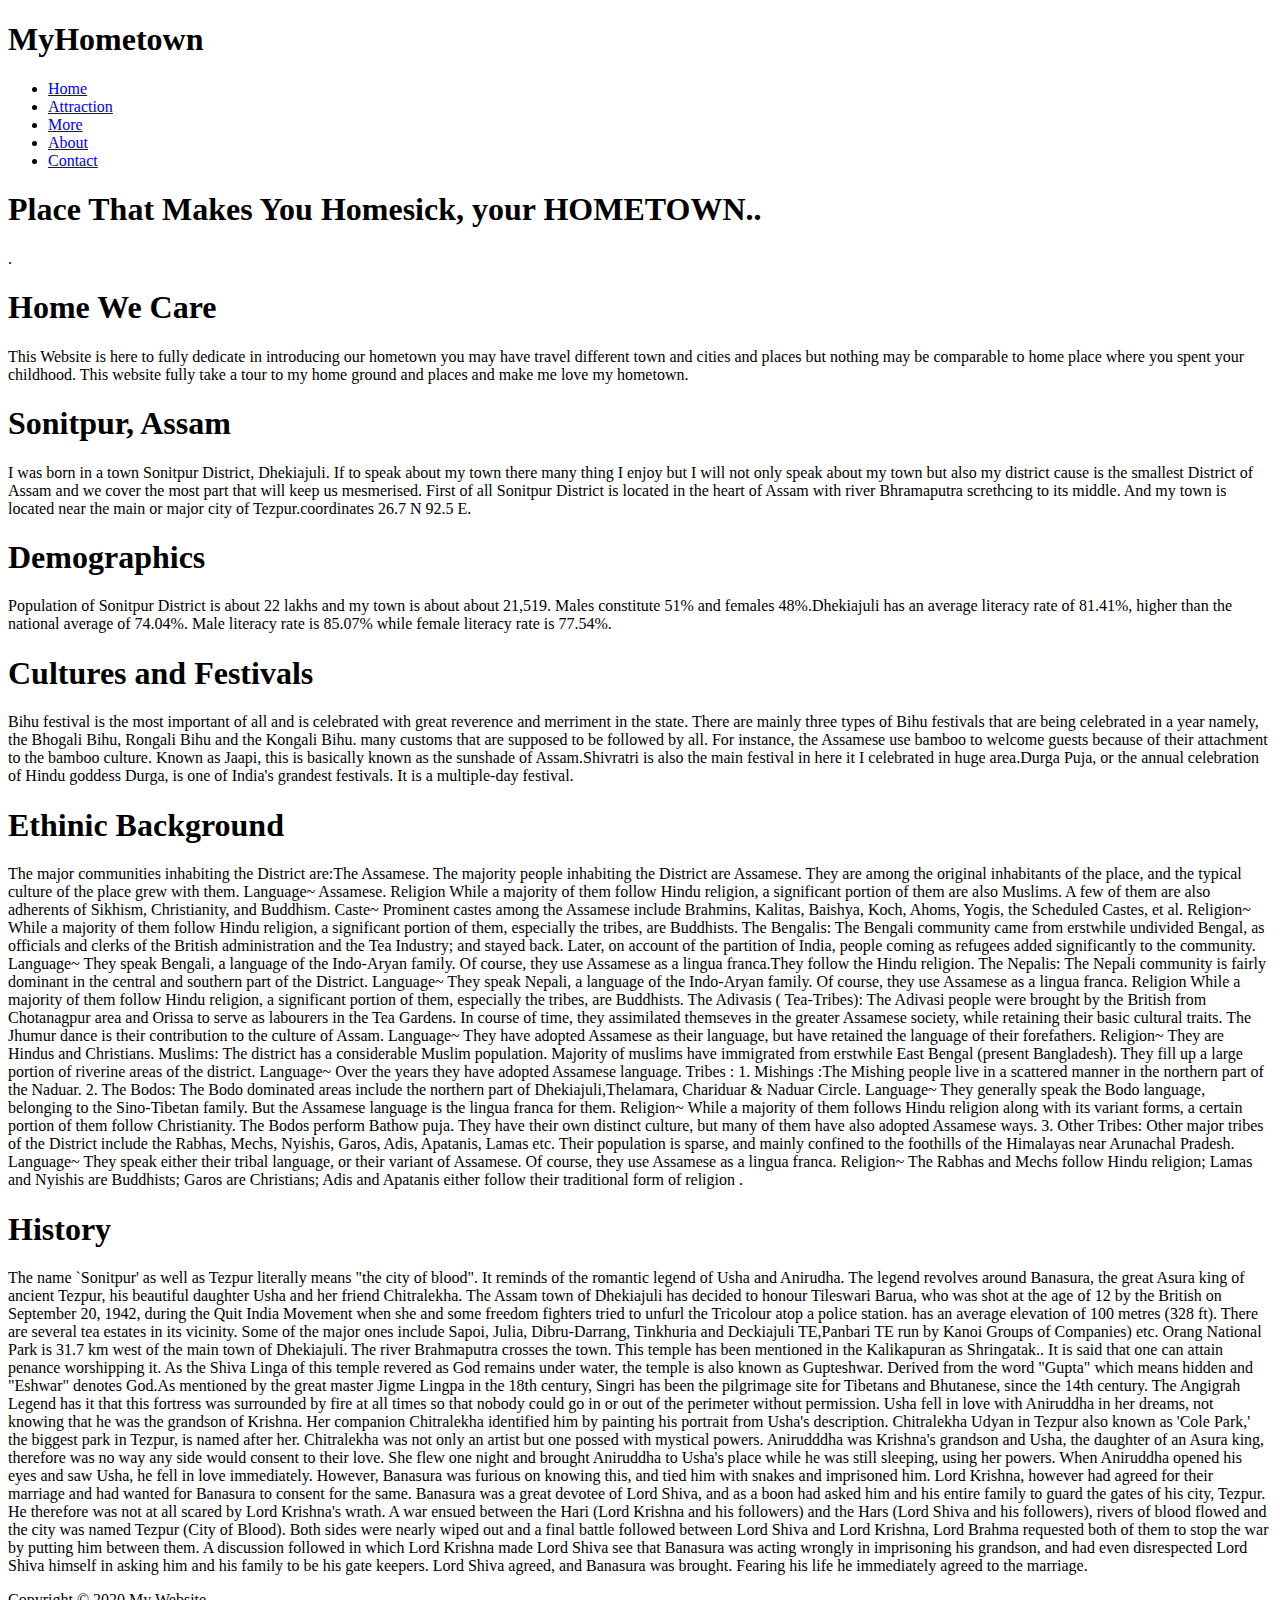
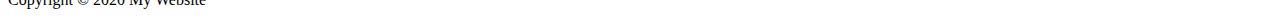
==== index.html @ 2d5ab972 "first commit" ====
<!DOCTYPE html>
<html>
  <head>
    <meta charset="utf-8">
    <meta name="description" content="Information for all">
    <meta name="keywords" content="News">
    <meta name="author" content="Nilanjan">
    <title>Home Town | Welcome</title>
    <link rel="stylesheet" href="./css/style.css">
  </head>
  <body>
    	 <div class="container">
        <div id="branding">
          <h1><span class="highlight">My</span>Hometown</h1>
        </div>
        <nav id="navbar">
          <ul>
            <li class="current"><a href="index.html">Home</a></li>
            <li><a href="attraction.html">Attraction</a></li>
            <li><a href="More.html">More</a></li>
			 <li><a href="about.html">About</a></li>
            <li><a href="Contact.html">Contact</a></li>
          </ul>
        </nav>
        </div>
      
      
     <section id="showcase">
		<div class="container">
			<h1> Place That Makes You Homesick,
						your HOMETOWN..
			</h1>
		</div>
	</section>

      	
		<section id="main">
		   <div class="container">.
			<h1>Home We Care</h1>

			<p>This Website is here to fully dedicate in introducing our hometown you may have travel different
			town and cities and places but nothing may be comparable to home place where you spent your childhood.
			This website fully take a tour to my home ground and places and make me love my hometown.</p>
		

			
				<h1>Sonitpur, Assam</h1>
				<p>I was born in a town Sonitpur District, Dhekiajuli. If to speak about my town there many thing I enjoy but I will not only speak about my town but also 
				my district cause is the smallest District of Assam and we cover the most part that will keep us mesmerised. First of all Sonitpur District is located in the heart of Assam with river Bhramaputra
				screthcing to its middle. And my town is located near the main or major city of Tezpur.coordinates 26.7 N 92.5 E. 
				</p>
				
		
			<h1>Demographics</h1>
			<p>Population of Sonitpur District is about 22 lakhs and my town is about about 21,519. Males constitute 51% and females 48%.Dhekiajuli has an average literacy rate of 81.41%, higher than the national average of 74.04%. Male literacy rate is 85.07% while female literacy rate is 77.54%. </p>
		
		
		
			<h1>Cultures and Festivals</h1>
			<p>Bihu festival is the most important of all and is celebrated with great reverence and merriment in the state. There are mainly three types of Bihu festivals that are being celebrated in a year namely, the Bhogali Bihu, Rongali Bihu and the Kongali Bihu. many customs that are supposed to be followed by all. For instance, the Assamese use bamboo to welcome guests because of their attachment to the bamboo culture. Known as Jaapi, this is basically known as the sunshade of Assam.Shivratri is also the main festival in here it I celebrated in  huge area.Durga Puja, or the annual celebration of Hindu goddess Durga, is one of India's grandest festivals. It is a multiple-day festival.
			</p>
		
		
		
			<h1>Ethinic Background</h1>
			<p>The major communities inhabiting the District are:The Assamese. The majority people inhabiting the District are Assamese. They are among the original inhabitants of the place, and the typical culture of the place grew with them. Language~ Assamese.
Religion While a majority of them follow Hindu religion, a significant portion of them are also Muslims. A few of them are also adherents of Sikhism, Christianity, and Buddhism.
Caste~ Prominent castes among the Assamese include Brahmins, Kalitas, Baishya, Koch, Ahoms, Yogis, the Scheduled Castes, et al.
Religion~ While a majority of them follow Hindu religion, a significant portion of them, especially the tribes, are Buddhists.
The Bengalis: The Bengali community came from erstwhile undivided Bengal, as officials and clerks of the British administration and the Tea Industry; and stayed back. Later, on account of the partition of India, people coming as refugees added significantly to the community. Language~ They speak Bengali, a language of the Indo-Aryan family. Of course, they use Assamese as a lingua franca.They follow the Hindu religion.
The Nepalis: The Nepali community is fairly dominant in the central and southern part of the District. Language~ They speak Nepali, a language of the Indo-Aryan family. Of course, they use Assamese as a lingua franca. Religion While a majority of them follow Hindu religion, a significant portion of them, especially the tribes, are Buddhists.
The Adivasis ( Tea-Tribes): The Adivasi people were brought by the British from Chotanagpur area and Orissa to serve as labourers in the Tea Gardens. In course of time, they assimilated themseves in the greater Assamese society, while retaining their basic cultural traits. The Jhumur dance is their contribution to the culture of Assam. Language~ They have adopted Assamese as their language, but have retained the language of their forefathers. Religion~ They are Hindus and Christians.
Muslims: The district has a considerable Muslim population. Majority of muslims have immigrated from erstwhile East Bengal (present Bangladesh). They fill up a large portion of riverine areas of the district. Language~ Over the years they have adopted Assamese language.
Tribes :
1. Mishings :The Mishing people live in a scattered manner in the northern part of the Naduar.
2. The Bodos: The Bodo dominated areas include the northern part of Dhekiajuli,Thelamara, Chariduar & Naduar Circle. Language~ They generally speak the Bodo language, belonging to the Sino-Tibetan family. But the Assamese language is the lingua franca for them. Religion~ While a majority of them follows Hindu religion along with its variant forms, a certain portion of them follow Christianity. The Bodos perform Bathow puja. They have their own distinct culture, but many of them have also adopted Assamese ways.
3. Other Tribes: Other major tribes of the District include the Rabhas, Mechs, Nyishis, Garos, Adis, Apatanis, Lamas etc. Their population is sparse, and mainly confined to the foothills of the Himalayas near Arunachal Pradesh. Language~ They speak either their tribal language, or their variant of Assamese. Of course, they use Assamese as a lingua franca. Religion~ The Rabhas and Mechs follow Hindu religion; Lamas and Nyishis are Buddhists; Garos are Christians; Adis and Apatanis either follow their traditional form of religion .
</p>
		

			<h1>History</h1>
			<p>The name `Sonitpur' as well as Tezpur literally means "the city of blood". It reminds of the romantic legend of Usha and Anirudha. The legend revolves around Banasura, the great Asura king of ancient Tezpur, his beautiful daughter Usha and her friend Chitralekha. The Assam town of Dhekiajuli has decided to honour Tileswari Barua, who was shot at the age of 12 by the British on September 20, 1942, during the Quit India Movement when she and some freedom fighters tried to unfurl the Tricolour atop a police station. has an average elevation of 100 metres (328 ft). There are several tea estates in its vicinity. Some of the major ones include Sapoi, Julia, Dibru-Darrang, Tinkhuria and Deckiajuli TE,Panbari TE run by Kanoi Groups of Companies) etc. Orang National Park is 31.7 km west of the main town of Dhekiajuli. The river Brahmaputra crosses the town. This temple has been mentioned in the Kalikapuran as Shringatak.. It is said that one can attain penance worshipping it. As the Shiva Linga of this temple revered as God remains under water, the temple is also known as Gupteshwar. Derived from the word "Gupta" which means hidden and "Eshwar" denotes God.As mentioned by the great master Jigme Lingpa in the 18th century, Singri has been the pilgrimage site for Tibetans and Bhutanese, since the 14th century. The Angigrah Legend has it that this fortress was surrounded by fire at all times so that nobody could go in or out of the perimeter without permission. Usha fell in love with Aniruddha in her dreams, not knowing that he was the grandson of Krishna. Her companion Chitralekha identified him by painting his portrait from Usha's description. Chitralekha Udyan in Tezpur also known as 'Cole Park,' the biggest park in Tezpur, is named after her. Chitralekha was not only an artist but one possed with mystical powers. Anirudddha was Krishna's grandson and Usha, the daughter of an Asura king, therefore was no way any side would consent to their love. She flew one night and brought Aniruddha to Usha's place while he was still sleeping, using her powers. When Aniruddha opened his eyes and saw Usha, he fell in love immediately. However, Banasura was furious on knowing this, and tied him with snakes and imprisoned him. Lord Krishna, however had agreed for their marriage and had wanted for Banasura to consent for the same. Banasura was a great devotee of Lord Shiva, and as a boon had asked him and his entire family to guard the gates of his city, Tezpur. He therefore was not at all scared by Lord Krishna's wrath. A war ensued between the Hari (Lord Krishna and his followers) and the Hars (Lord Shiva and his followers), rivers of blood flowed and the city was named Tezpur (City of Blood). Both sides were nearly wiped out and a final battle followed between Lord Shiva and Lord Krishna, Lord Brahma requested both of them to stop the war by putting him between them. A discussion followed in which Lord Krishna made Lord Shiva see that Banasura was acting wrongly in imprisoning his grandson, and had even disrespected Lord Shiva himself in asking him and his family to be his gate keepers. Lord Shiva agreed, and Banasura was brought. Fearing his life he immediately agreed to the marriage.
			</p>
		</div class="container">
		</section>
		
		<footer id="main-footer">
		<p>Copyright &copy; 2020 My Website</p>
		</footer>
</body>
</html>
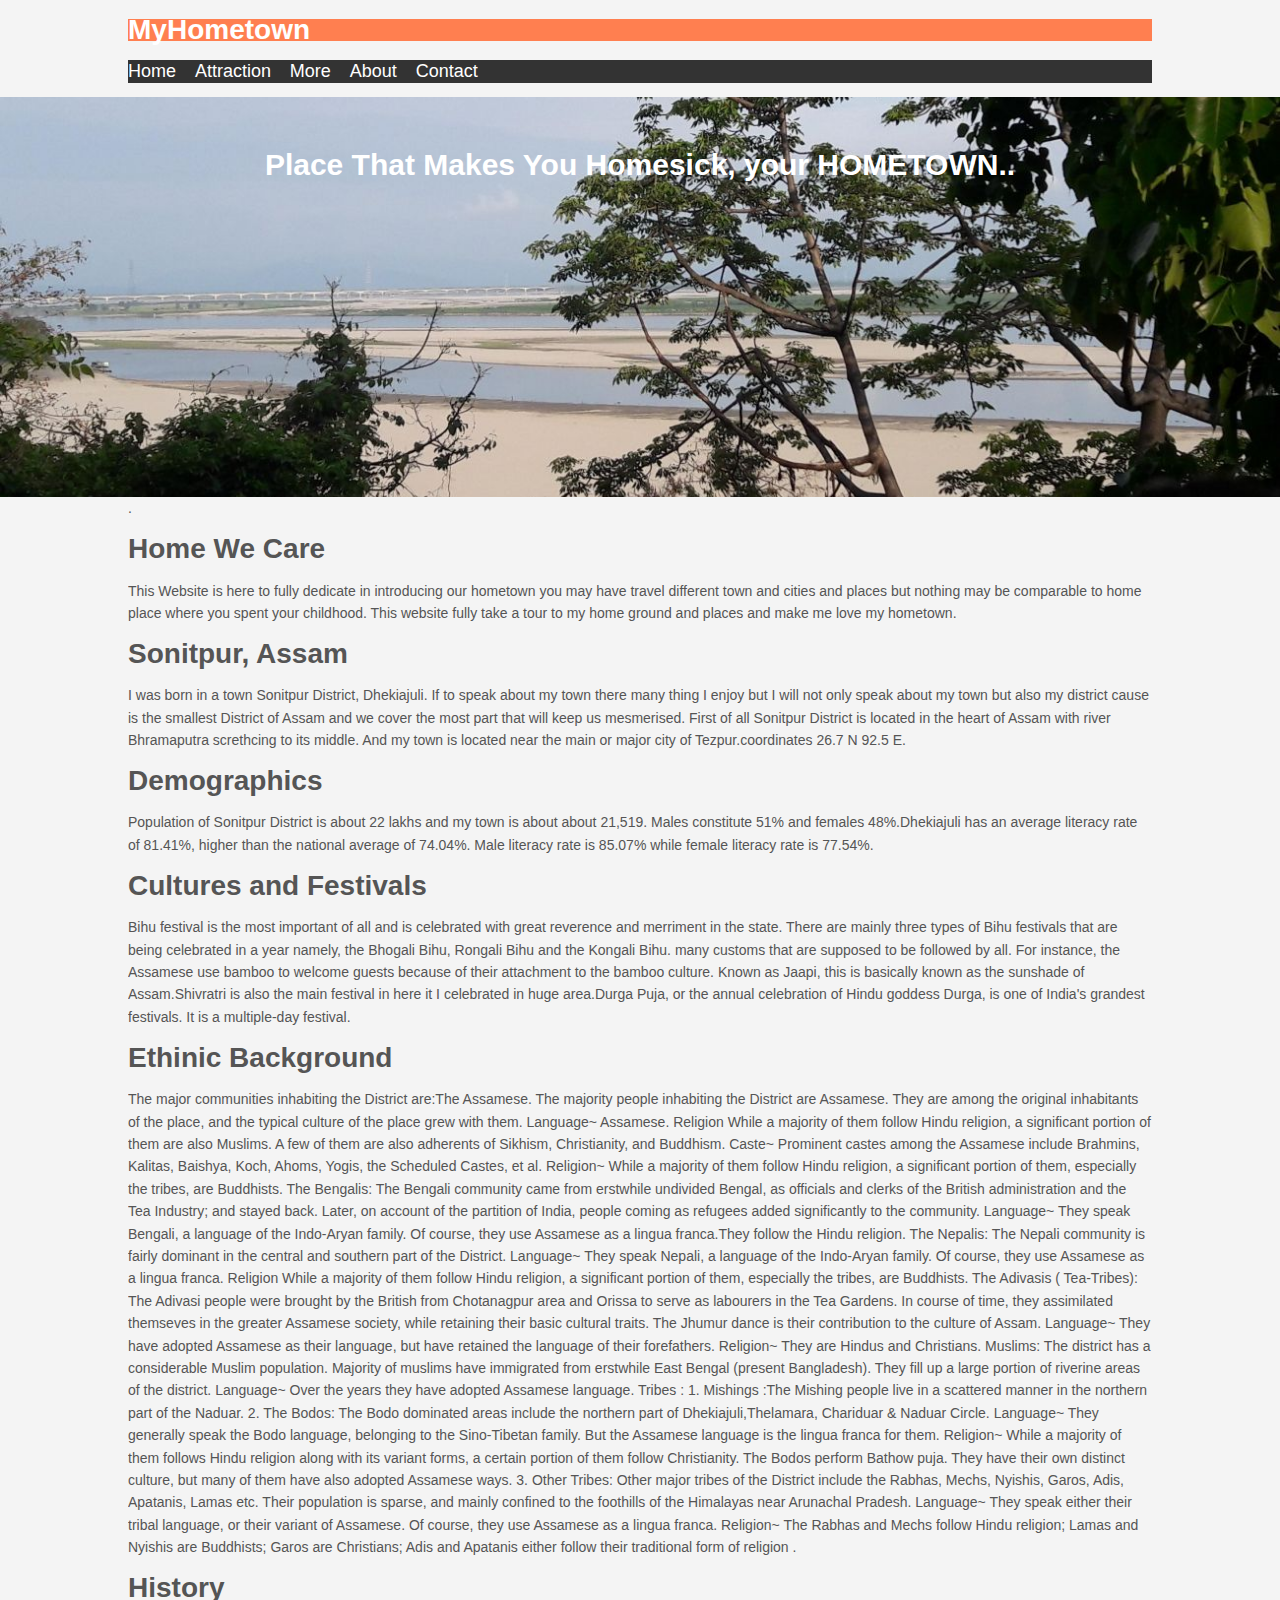
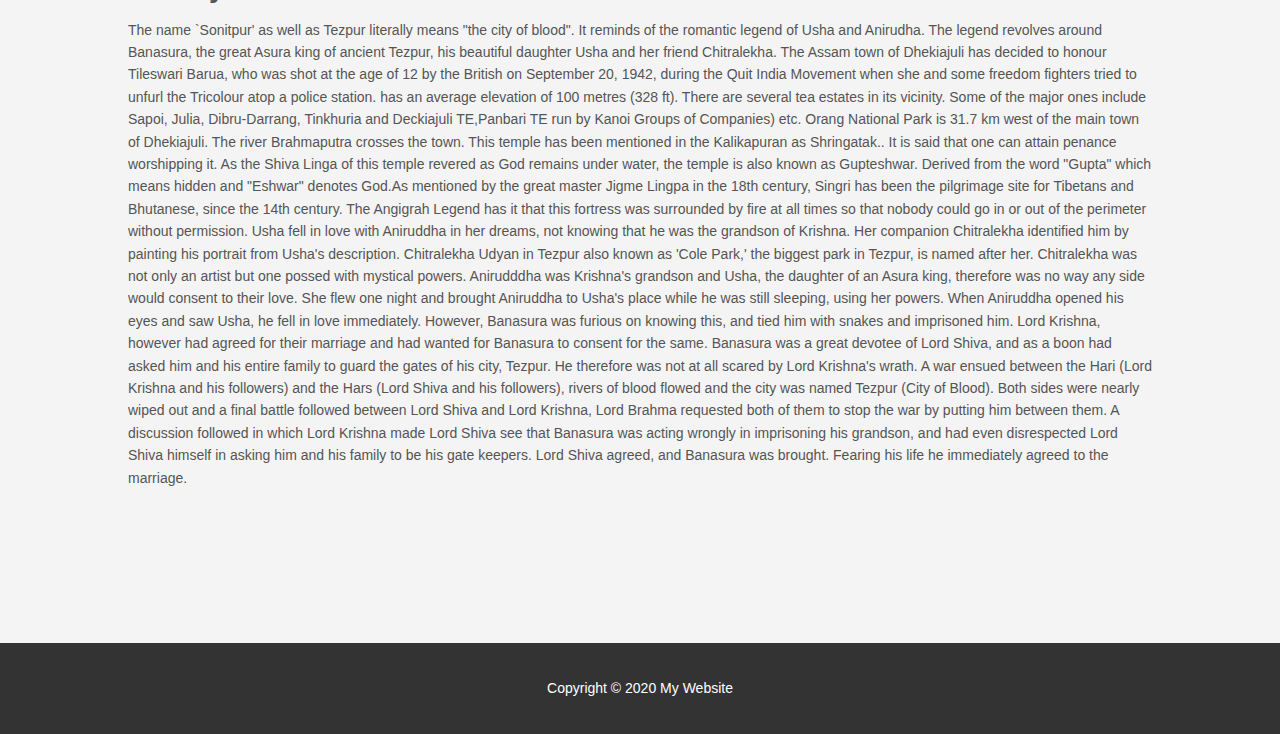
==== commit 1886e1f9: "Update index.html" ====
--- a/index.html
+++ b/index.html
@@ -6,7 +6,7 @@
     <meta name="keywords" content="News">
     <meta name="author" content="Nilanjan">
     <title>Home Town | Welcome</title>
-    <link rel="stylesheet" href="./css/style.css">
+    <link rel="stylesheet" href="./style.css">
   </head>
   <body>
     	 <div class="container">
--- a/style.css
+++ b/style.css
@@ -0,0 +1,209 @@
+﻿body{
+	background-color:#f4f4f4;
+	color:#555;
+	font-family:Arial, Helvetica, sans-serif;
+	font-size:14px;
+	line-height:1.6em;
+	margin:0;
+}
+a{
+	text-decoration: none;
+	color:#000;
+}
+
+a:hover{
+	color:red;
+}
+
+a:active{
+	color:green;
+}
+
+
+.container{
+	width:80%;
+	margin:auto;
+	overflow:hidden;
+}
+
+#branding{
+	background-color:coral;
+	color:#fff;
+	padding-left:0;
+}
+header #branding{
+  float:left;
+}
+
+header #branding h1{
+  margin:0;
+}
+
+
+#navbar{
+	background-color:#333;
+	color:#fff;
+}
+
+#navbar ul{
+	padding:0;
+	list-style: none;
+}
+
+#navbar li{
+	display:inline;s
+}
+
+#navbar a{
+	color:#fff;
+	text-decoration: none;
+	font-size:18px;
+	padding-right:15px;
+}
+#showcase{
+  min-height:400px;
+  background:url('../img/showcase.jpg') no-repeat;
+  background-position: center;
+  background-size: cover;
+  text-align:center;
+  color:#ffffff;
+}
+
+#showcase h1{
+	color:#fff;
+	font-size:30px;
+	line-height: 1.2em;
+	padding-top:30px;
+
+}
+#main{
+	overflow:auto;
+	padding-bottom:100px;
+}
+#showcase p{
+  font-size:20px;
+}
+
+
+#main-footer{
+	background: #333;
+	color:#fff;
+	text-align: center;
+	padding:20px;
+	margin-top:40px;
+}
+
+
+
+.dark{
+  padding:15px;
+  background:#35424a;
+  color:#ffffff;
+  margin-top:10px;
+  margin-bottom:10px;
+}
+
+aside#sidebar{
+  float:right;
+  width:30%;
+  margin-top:10px;
+}
+
+aside#sidebar .quote input, aside#sidebar .quote textarea{
+  width:90%;
+  padding:5px;
+}
+
+article#main-col{
+  float:left;
+  width:65%;
+}
+
+
+#header{
+
+    padding-bottom:20px;
+    margin-left: 20px;
+  }
+ .button_1{
+ 	background-color:#333;
+	color:#fff;
+	padding:10px 15px;
+	border:none;
+}
+
+.button_1:hover{
+	background:red;
+	color:#fff;
+}
+
+.wrapper{
+	margin: 0 auto;
+	width: 1000px;
+}
+
+.img-konoka{
+	width: 300px;
+	height: 200px;
+	background-image: url(../img/konoka.jpg);
+	background-size: 100%;
+	background-repeat: no-repeat;
+	background-position: center;
+}
+.img-Sringri{
+	width: 300px;
+	height: 200px;
+	background-image: url(../img/sringri.jpg);
+	background-size: 100%;
+	background-repeat: no-repeat;
+	background-position: center;
+}
+.img-Agni{
+	width: 200px;
+	height: 200px;
+	background-image: url(../img/agni.jpg);
+	background-size: 100%;
+	background-repeat: no-repeat;
+	background-position: left;
+}
+.img-Chit{
+	width: 200px;
+	height: 200px;
+	background-image: url(../img/chit.jpg);
+	background-size: 100%;
+	background-repeat: no-repeat;
+	background-position: left;
+}
+article#main-news{
+  float:left;
+  width:65%;
+}
+
+.iframe-contrainer{
+	position: relative;
+	width: 50%;
+	padding-bottom: 56.25%;
+	height: 0;
+}
+.iframe-contrainer iframe{
+	position: absolute\;
+	top: 0;
+	left: 0;
+	width: 50%;
+	height: 50%;
+}
+
+
+@media(max-width: 768px){
+  article#main-col,
+  aside#sidebar{
+    float:none;
+    text-align:center;
+    width:100%;
+  }
+
+
+
+
+
+_